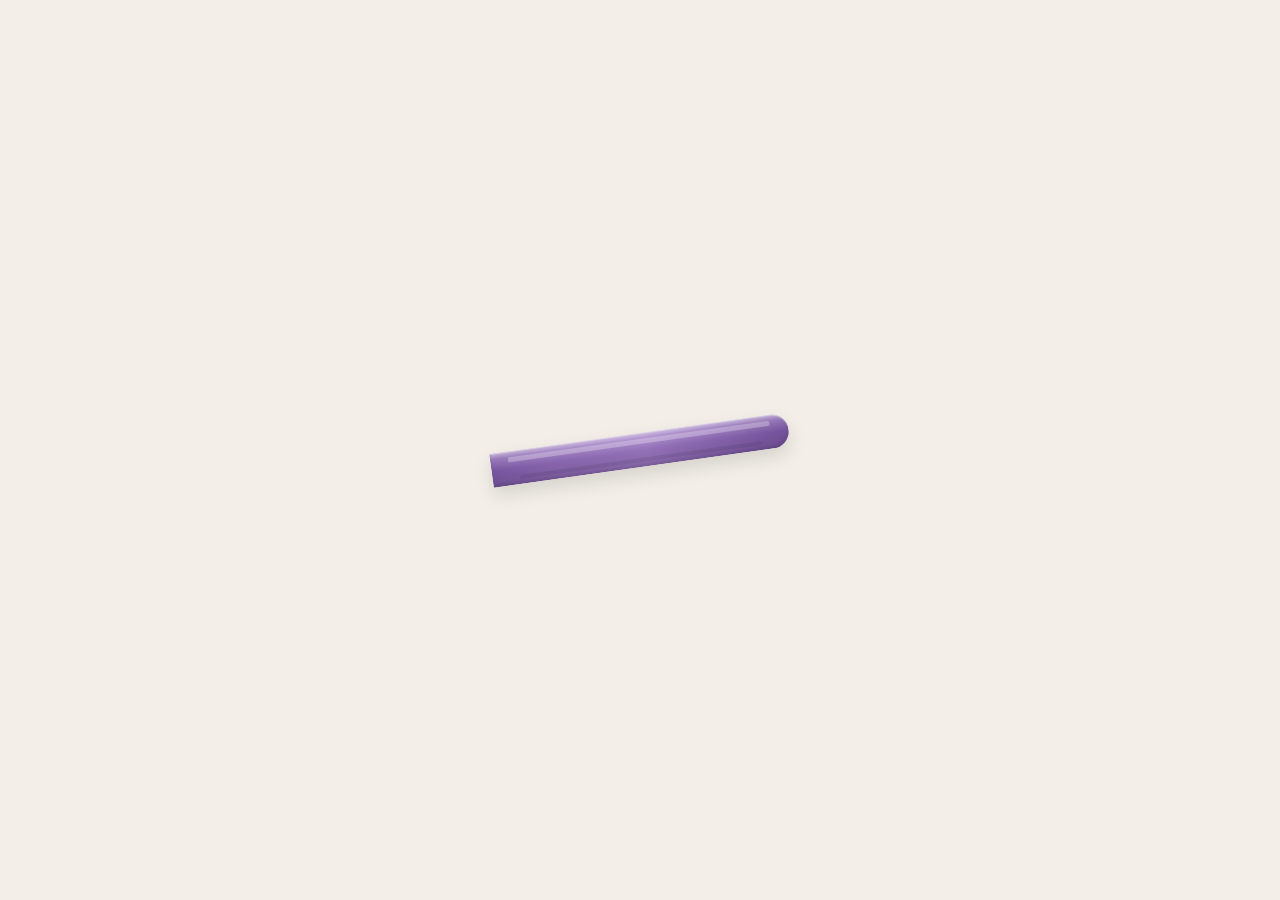
==== body.html @ 696bc795 "Add initial HTML structure for Colored Pencil Body" ====
<!DOCTYPE html>
<html lang="en">
<head>
<meta charset="UTF-8" />
<meta name="viewport" content="width=device-width, initial-scale=1.0" />
<title>Colored Pencil Body</title>

<style>
  body {
    margin: 0;
    min-height: 100vh;
    display: flex;
    justify-content: center;
    align-items: center;
    background: #f3efe8;
    overflow: hidden;
  }

  .pencil {
    position: relative;
    width: 300px;
    height: 34px;

    /* ← only change here */
    border-radius: 0 999px 999px 0;

    background:
      linear-gradient(
        to bottom,
        rgba(255,255,255,0.55) 0%,
        rgba(255,255,255,0.18) 18%,
        rgba(0,0,0,0.05) 52%,
        rgba(0,0,0,0.14) 100%
      ),
      linear-gradient(
        to right,
        #7f5aa8 0%,
        #8d68b5 18%,
        #9c77c2 52%,
        #7b56a4 100%
      );

    box-shadow:
      inset 0 1px 1px rgba(255,255,255,0.45),
      inset 0 -2px 4px rgba(0,0,0,0.12),
      0 8px 18px rgba(0,0,0,0.12);

    transform: rotate(-8deg);
  }

  .pencil::before {
    content: "";
    position: absolute;
    left: 18px;
    right: 18px;
    top: 6px;
    height: 5px;

    /* match shape direction */
    border-radius: 0 999px 999px 0;

    background: rgba(255,255,255,0.28);
    filter: blur(0.2px);
  }

  .pencil::after {
    content: "";
    position: absolute;
    left: 28px;
    right: 28px;
    bottom: 5px;
    height: 4px;

    /* match shape direction */
    border-radius: 0 999px 999px 0;

    background: rgba(0,0,0,0.08);
    filter: blur(0.4px);
  }
</style>
</head>

<body>
  <div class="pencil"></div>
</body>
</html>
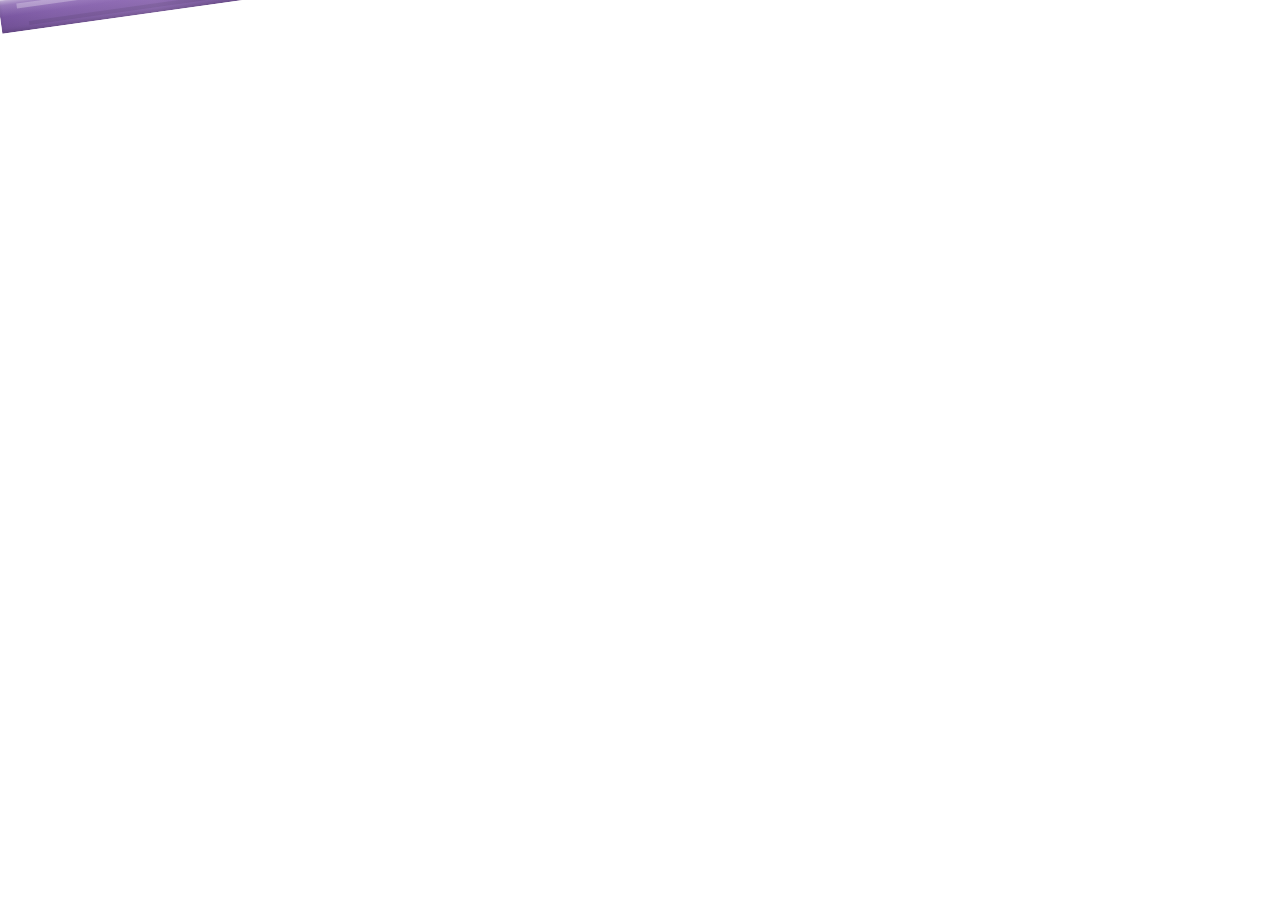
==== commit ea1b101d: "Update CSS styles for body and pencil elements Refactor CSS styles for body and pencil elements." ====
--- a/body.html
+++ b/body.html
@@ -6,22 +6,21 @@
 <title>Colored Pencil Body</title>
 
 <style>
-  body {
+  html, body {
     margin: 0;
-    min-height: 100vh;
-    display: flex;
-    justify-content: center;
-    align-items: center;
-    background: #f3efe8;
+    padding: 0;
+    background: transparent;
     overflow: hidden;
   }
 
   .pencil {
-    position: relative;
+    position: absolute;
+    left: 0;
+    top: 0;
+
     width: 300px;
     height: 34px;
 
-    /* ← only change here */
     border-radius: 0 999px 999px 0;
 
     background:
@@ -42,10 +41,10 @@
 
     box-shadow:
       inset 0 1px 1px rgba(255,255,255,0.45),
-      inset 0 -2px 4px rgba(0,0,0,0.12),
-      0 8px 18px rgba(0,0,0,0.12);
+      inset 0 -2px 4px rgba(0,0,0,0.12);
 
     transform: rotate(-8deg);
+    transform-origin: left center;
   }
 
   .pencil::before {
@@ -56,11 +55,8 @@
     top: 6px;
     height: 5px;
 
-    /* match shape direction */
     border-radius: 0 999px 999px 0;
-
     background: rgba(255,255,255,0.28);
-    filter: blur(0.2px);
   }
 
   .pencil::after {
@@ -71,11 +67,8 @@
     bottom: 5px;
     height: 4px;
 
-    /* match shape direction */
     border-radius: 0 999px 999px 0;
-
     background: rgba(0,0,0,0.08);
-    filter: blur(0.4px);
   }
 </style>
 </head>
